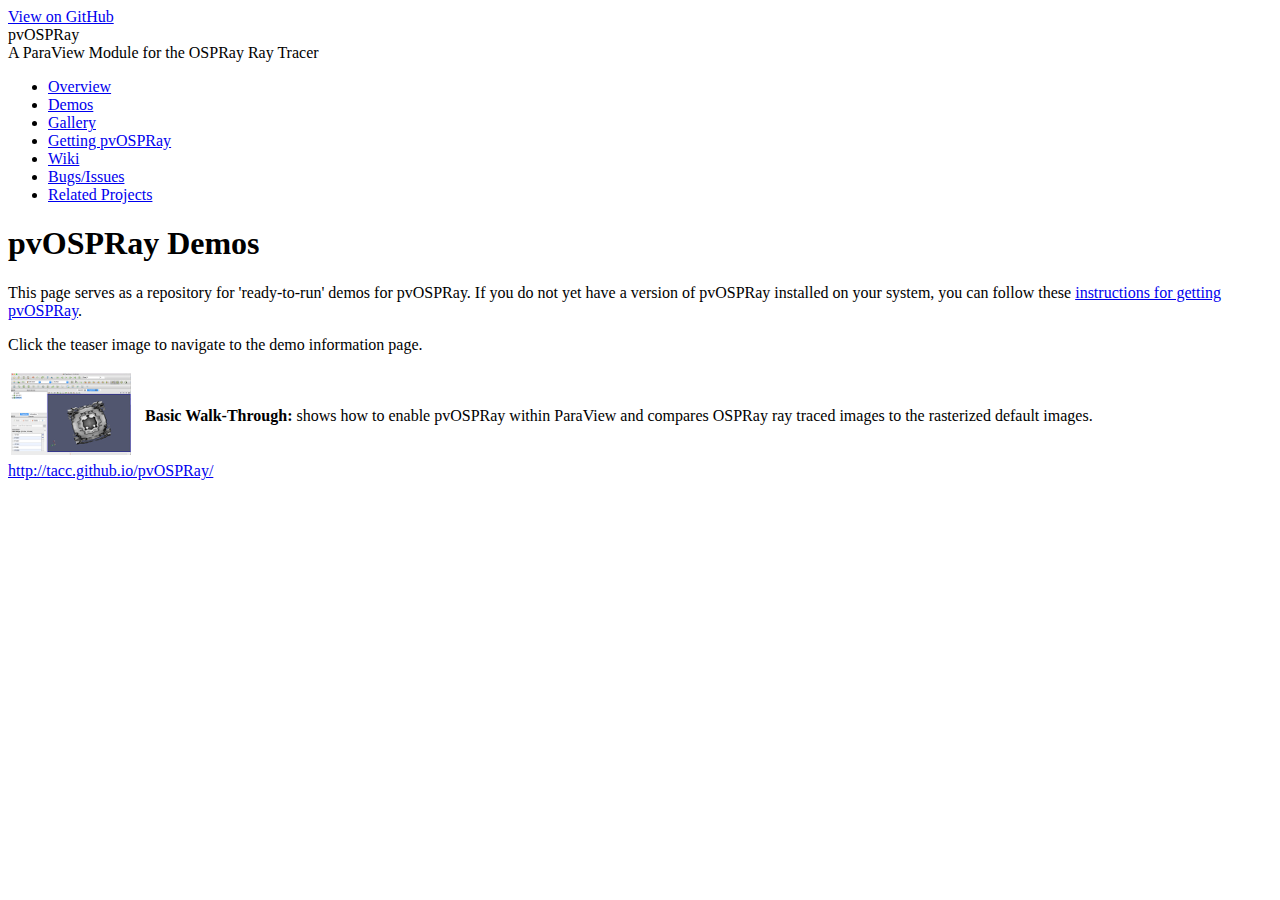
==== demos.html @ 3dfd688c "added walkthrough demo" ====
<!DOCTYPE html PUBLIC "-//W3C//DTD HTML 4.01//EN" "http://www.w3.org/TR/html4/strict.dtd">
<html>
	<head><meta http-equiv="Content-Type" content="text/html; charset=UTF-8">
	<meta charset="utf-8">
	<meta name="description" content="pvOSPRay: a ParaView Module for the OSPRay Ray Tracer">
	<link rel="stylesheet" type="text/css" media="screen" href="./css/stylesheet.css">
	<title>pvOSPRay</title>
	<link rel="icon" type="image/png" href="./images/fiu192.png" sizes="192x192">
	<link rel="SHORTCUT ICON" href="./images/fiu32.ico">
	<style type="text/css"></style></head>

	<body>
		<div id="header">
			<div id="header-github">
				<a id="forkme-banner" href="https://github.com/TACC/pvOSPRay">View on GitHub</a>
			</div>
			<div id="header-title">pvOSPRay</div>
			<div id="header-subtitle">A ParaView Module for the OSPRay Ray Tracer</div>
			<div id="header-navbar">
				<ul>
					<li><a href="http://tacc.github.io/pvOSPRay/index.html">Overview</a></li>
					<li><a href="http://tacc.github.io/pvOSPRay/demos.html">Demos</a></li>
					<li><a href="http://tacc.github.io/pvOSPRay/gallery.html">Gallery</a></li>
					<li><a href="http://tacc.github.io/pvOSPRay/getting_pvospray.html">Getting pvOSPRay</a></li>
					<li><a href="https://github.com/TACC/pvOSPRay/wiki">Wiki</a></li>
					<li><a href="https://github.com/TACC/pvOSPRay/issues">Bugs/Issues</a></li>
					<li><a href="http://tacc.github.io/pvOSPRay/related_projects.html">Related Projects</a></li>
				</ul>
			</div>
			<div id="header-spacing"></div> 
		</div>

		<div id="content-wrap">
			<div id="content">

<h1>pvOSPRay Demos</h1>

<p>
This page serves as a repository for 'ready-to-run' demos for pvOSPRay.
If you do not yet have a version of pvOSPRay installed on your system, you can follow these
<a href="getting_pvospray.html">instructions for getting pvOSPRay</a>. 
</p>
<p>
Click the teaser image to navigate to the demo information page.
</p>
<table>
  <!-- ------------------------------------------------------- -->
  <tr>
    <td style="vertical-align:center" width=130>
      <a href="demos/walkthrough.html">
	<img src="demos/walkthrough_teaser.png" width=120></img>
      </a>
    </td>
    <td style="vertical-align:center">
      <b>Basic Walk-Through:</b> shows how to enable pvOSPRay within ParaView and compares OSPRay ray traced images to the rasterized default images.
    </td>
  </tr>

  </table>



			</div>
		</div>

		<div id="footer">
			<a href="http://tacc.github.io/pvOSPRay/">http://tacc.github.io/pvOSPRay/</a>
		</div>

</body></html>
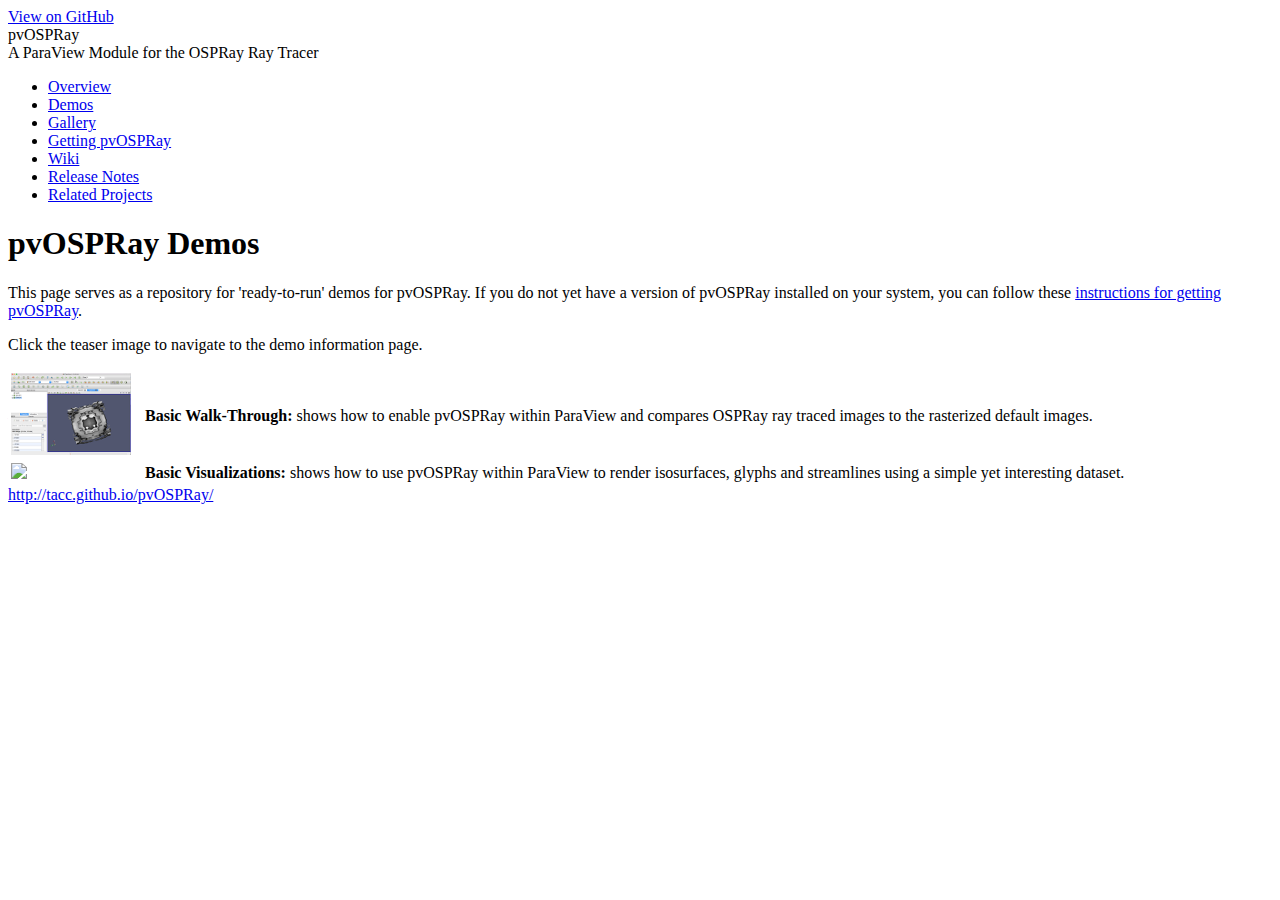
==== commit 827cf212: "added release note link to headers" ====
--- a/demos.html
+++ b/demos.html
@@ -5,6 +5,15 @@
 	<meta name="description" content="pvOSPRay: a ParaView Module for the OSPRay Ray Tracer">
 	<link rel="stylesheet" type="text/css" media="screen" href="./css/stylesheet.css">
 	<title>pvOSPRay</title>
+	<script>
+	  (function(i,s,o,g,r,a,m){i['GoogleAnalyticsObject']=r;i[r]=i[r]||function(){
+	  (i[r].q=i[r].q||[]).push(arguments)},i[r].l=1*new Date();a=s.createElement(o),
+	  m=s.getElementsByTagName(o)[0];a.async=1;a.src=g;m.parentNode.insertBefore(a,m)
+	  })(window,document,'script','//www.google-analytics.com/analytics.js','ga');
+
+	  ga('create', 'UA-65516410-1', 'auto');
+	  ga('send', 'pageview');
+	</script>
 	<link rel="icon" type="image/png" href="./images/fiu192.png" sizes="192x192">
 	<link rel="SHORTCUT ICON" href="./images/fiu32.ico">
 	<style type="text/css"></style></head>
@@ -23,7 +32,7 @@
 					<li><a href="http://tacc.github.io/pvOSPRay/gallery.html">Gallery</a></li>
 					<li><a href="http://tacc.github.io/pvOSPRay/getting_pvospray.html">Getting pvOSPRay</a></li>
 					<li><a href="https://github.com/TACC/pvOSPRay/wiki">Wiki</a></li>
-					<li><a href="https://github.com/TACC/pvOSPRay/issues">Bugs/Issues</a></li>
+					<li><a href="https://tacc.github.io/pvOSPRay/release_notes.html">Release Notes</a></li>
 					<li><a href="http://tacc.github.io/pvOSPRay/related_projects.html">Related Projects</a></li>
 				</ul>
 			</div>
@@ -55,6 +64,16 @@
       <b>Basic Walk-Through:</b> shows how to enable pvOSPRay within ParaView and compares OSPRay ray traced images to the rasterized default images.
     </td>
   </tr>
+  <tr>
+    <td style="vertical-align:center" width=130>
+      <a href="demos/disk_out_ref.html">
+	<img src="demos/disk_out_ref_teaser.png" width=120></img>
+      </a>
+    </td>
+    <td style="vertical-align:center">
+      <b>Basic Visualizations:</b> shows how to use pvOSPRay within ParaView to render isosurfaces, glyphs and streamlines using a simple yet interesting dataset.
+    </td>
+  </tr>
 
   </table>
 
